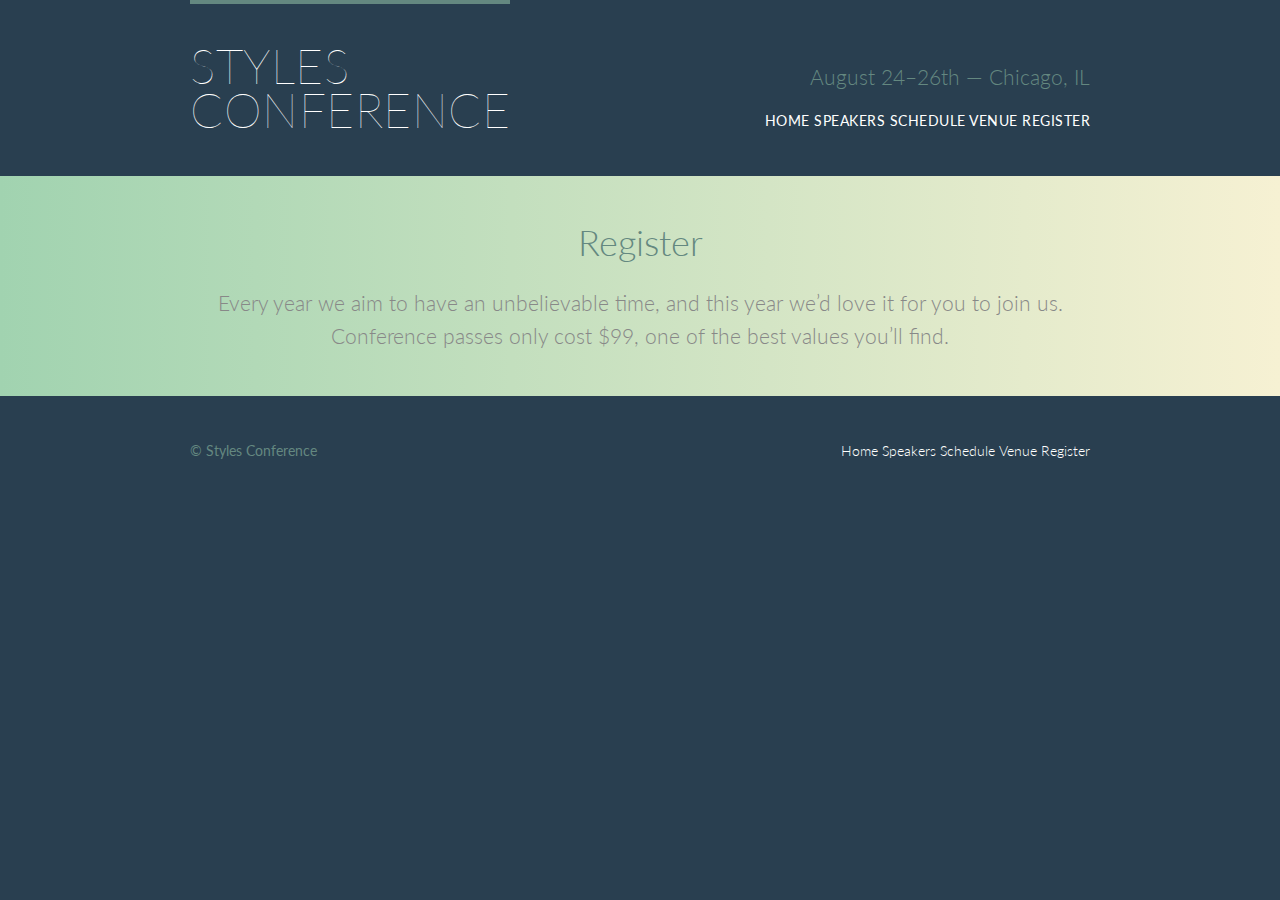
==== Class_02/styles-conference/register.html @ 68f406d4 "1" ====
<!DOCTYPE html>
<html lang="en">

  <head>
    <meta charset="utf-8">
    <title>Register - Styles Conference</title>
    <link rel="stylesheet" href="assets/stylesheets/main.css">
    <link rel="stylesheet" href="http://fonts.googleapis.com/css?family=Lato:100,300,400">
  </head>

  <body>

    <!-- Header -->

    <header class="primary-header container group">

      <h1 class="logo">
        <a href="index.html">Styles <br> Conference</a>
      </h1>

      <h3 class="tagline">August 24&ndash;26th &mdash; Chicago, IL</h3>

      <nav class="nav primary-nav">
        <a href="index.html">Home</a>
        <a href="speakers.html">Speakers</a>
        <a href="schedule.html">Schedule</a>
        <a href="venue.html">Venue</a>
        <a href="register.html">Register</a>
      </nav>

    </header>

    <!-- Lead -->

    <section class="row-alt">
      <div class="lead container">

        <h1>Register</h1>

        <p>Every year we aim to have an unbelievable time, and this year we&#8217;d love it for you to join us. Conference passes only cost $99, one of the best values you&#8217;ll find.</p>

      </div>
    </section>

    <!-- Footer -->

    <footer class="primary-footer container group">

      <small>&copy; Styles Conference</small>

      <nav class="nav">
        <a href="index.html">Home</a>
        <a href="speakers.html">Speakers</a>
        <a href="schedule.html">Schedule</a>
        <a href="venue.html">Venue</a>
        <a href="register.html">Register</a>
      </nav>

    </footer>

  </body>
</html>
---- Class_02/styles-conference/assets/stylesheets/main.css ----
/* http://meyerweb.com/eric/tools/css/reset/
   v2.0 | 20110126
   License: none (public domain)
*/

html, body, div, span, applet, object, iframe,
h1, h2, h3, h4, h5, h6, p, blockquote, pre,
a, abbr, acronym, address, big, cite, code,
del, dfn, em, img, ins, kbd, q, s, samp,
small, strike, strong, sub, sup, tt, var,
b, u, i, center,
dl, dt, dd, ol, ul, li,
fieldset, form, label, legend,
table, caption, tbody, tfoot, thead, tr, th, td,
article, aside, canvas, details, embed,
figure, figcaption, footer, header, hgroup,
menu, nav, output, ruby, section, summary,
time, mark, audio, video {
  margin: 0;
  padding: 0;
  border: 0;
  font-size: 100%;
  font: inherit;
  vertical-align: baseline;
}
/* HTML5 display-role reset for older browsers */
article, aside, details, figcaption, figure,
footer, header, hgroup, menu, nav, section {
  display: block;
}
body {
  line-height: 1;
}
ol, ul {
  list-style: none;
}
blockquote, q {
  quotes: none;
}
blockquote:before, blockquote:after,
q:before, q:after {
  content: '';
  content: none;
}
table {
  border-collapse: collapse;
  border-spacing: 0;
}

/*
  ========================================
  Custom styles
  ========================================
*/

body {
  background: #293f50;
  color: #888;
  font: 300 16px/22px "Lato", "Open Sans", "Helvetica Neue", Helvetica, Arial, sans-serif;
}

/*
  ========================================
  Grid
  ========================================
*/

*,
*:before,
*:after {
  -webkit-box-sizing: border-box;
     -moz-box-sizing: border-box;
          box-sizing: border-box;
}
.container,
.grid {
  margin: 0 auto;
  width: 960px;
}
.container {
  padding-left: 30px;
  padding-right: 30px;
}
.grid,
.col-1-3,
.col-2-3 {
  padding-left: 15px;
  padding-right: 15px;
}
.col-1-3,
.col-2-3  {
  display: inline-block;
  vertical-align: top;
}
.col-1-3 {
  width: 33.33%;
}
.col-2-3 {
  width: 66.66%;
}

/*
  ========================================
  Clearfix
  ========================================
*/

.group:before,
.group:after {
  content: "";
  display: table;
}
.group:after {
  clear: both;
}
.group {
  clear: both;
  *zoom: 1;
}

/*
  ========================================
  Rows
  ========================================
*/

.row,
.row-alt {
  min-width: 960px;
}
.row {
  background: #fff;
  padding: 66px 0 44px 0;
}
.row-alt {
  background: #cbe2c1;
  background: -webkit-linear-gradient(to right, #a1d3b0, #f6f1d3);
  background:    -moz-linear-gradient(to right, #a1d3b0, #f6f1d3);
  background:         linear-gradient(to right, #a1d3b0, #f6f1d3);
  padding: 44px 0 22px 0;
}

/*
  ========================================
  Typography
  ========================================
*/

h1, h2, h3, h4 {
  color: #648880;
}
h1, h3, h4, h5, p {
  margin-bottom: 22px;
}
h1 {
  font-size: 36px;
  line-height: 44px;
}
h2 {
  font-size: 24px;
  line-height: 44px;
}
h3 {
  font-size: 21px;
}
h4 {
  font-size: 18px;
}
h5 {
  color: #a9b2b9;
  font-size: 14px;
  font-weight: 400;
  text-transform: uppercase;
}
strong {
  font-weight: 400;
}
cite,
em {
  font-style: italic;
}

/*
  ========================================
  Leads
  ========================================
*/

.lead {
  text-align: center;
}
.lead p {
  font-size: 21px;
  line-height: 33px;
}

/*
  ========================================
  Links
  ========================================
*/

a {
  color: #648880;
  text-decoration: none;
}
a:hover {
  color: #a9b2b9;
}
p a {
  border-bottom: 1px solid #dfe2e5;
}
.primary-header a,
.primary-footer a {
  color: #fff;
}
.primary-header a:hover,
.primary-footer a:hover {
  color: #648880;
}

/*
  ========================================
  Buttons
  ========================================
*/

.btn {
  border-radius: 5px;
  color: #fff;
  cursor: pointer;
  display: inline-block;
  font-weight: 400;
  letter-spacing: .5px;
  margin: 0;
  text-transform: uppercase;
}
.btn-alt {
  border: 1px solid #fff;
  padding: 10px 30px;
}
.btn-alt:hover {
  background: #fff;
  color: #648880;
}

/*
  ========================================
  Primary header
  ========================================
*/

.logo {
  border-top: 4px solid #648880;
  float: left;
  font-size: 48px;
  font-weight: 100;
  letter-spacing: .5px;
  line-height: 44px;
  padding: 40px 0 22px 0;
  text-transform: uppercase;
}
.tagline {
  margin: 66px 0 22px 0;
  text-align: right;
}
.primary-nav {
  font-size: 14px;
  font-weight: 400;
  letter-spacing: .5px;
  text-transform: uppercase;
}

/*
  ========================================
  Primary footer
  ========================================
*/

.primary-footer {
  color: #648880;
  font-size: 14px;
  padding-bottom: 44px;
  padding-top: 44px;
}
.primary-footer small {
  float: left;
  font-weight: 400;
}

/*
  ========================================
  Navigation
  ========================================
*/

.nav {
  text-align: right;
}

/*
  ========================================
  Home
  ========================================
*/

.hero {
  color: #fff;
  line-height: 44px;
  padding: 22px 80px 66px 80px;
  text-align: center;
}
.hero h2 {
  font-size: 36px;
}
.hero p {
  font-size: 24px;
  font-weight: 100;
}
.teaser a:hover h3 {
  color: #a9b2b9;
}
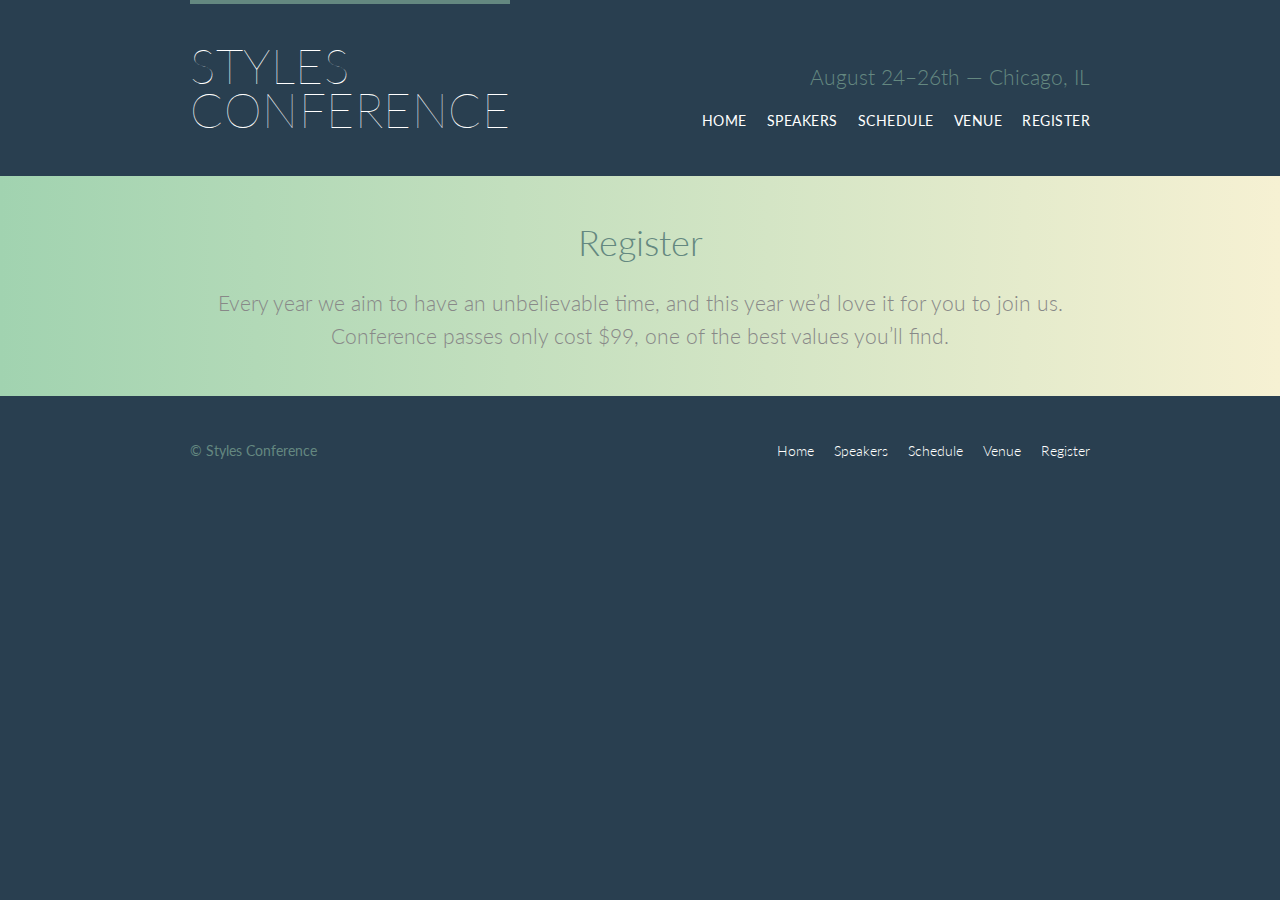
==== commit c5aba420: "1" ====
--- a/Class_02/styles-conference/register.html
+++ b/Class_02/styles-conference/register.html
@@ -21,11 +21,13 @@
       <h3 class="tagline">August 24&ndash;26th &mdash; Chicago, IL</h3>
 
       <nav class="nav primary-nav">
-        <a href="index.html">Home</a>
-        <a href="speakers.html">Speakers</a>
-        <a href="schedule.html">Schedule</a>
-        <a href="venue.html">Venue</a>
-        <a href="register.html">Register</a>
+        <ul>
+          <li><a href="index.html">Home</a></li><!--
+          --><li><a href="speakers.html">Speakers</a></li><!--
+          --><li><a href="schedule.html">Schedule</a></li><!--
+          --><li><a href="venue.html">Venue</a></li><!--
+          --><li><a href="register.html">Register</a></li>
+        </ul>
       </nav>
 
     </header>
@@ -49,11 +51,13 @@
       <small>&copy; Styles Conference</small>
 
       <nav class="nav">
-        <a href="index.html">Home</a>
-        <a href="speakers.html">Speakers</a>
-        <a href="schedule.html">Schedule</a>
-        <a href="venue.html">Venue</a>
-        <a href="register.html">Register</a>
+        <ul>
+          <li><a href="index.html">Home</a></li><!--
+          --><li><a href="speakers.html">Speakers</a></li><!--
+          --><li><a href="schedule.html">Schedule</a></li><!--
+          --><li><a href="venue.html">Venue</a></li><!--
+          --><li><a href="register.html">Register</a></li>
+        </ul>
       </nav>
 
     </footer>
--- a/Class_02/styles-conference/assets/stylesheets/main.css
+++ b/Class_02/styles-conference/assets/stylesheets/main.css
@@ -298,6 +298,15 @@
   text-align: right;
 }
 
+.nav li {
+	display: inline-block;
+	margin: 0 10px;
+	vertical-align: top;
+  }
+  .nav li:last-child {
+	margin-right: 0;
+  }
+
 /*
   ========================================
   Home
@@ -320,3 +329,17 @@
 .teaser a:hover h3 {
   color: #a9b2b9;
 }
+
+/*
+  ========================================
+  Speakers
+  ========================================
+*/
+  
+.speaker-info {
+	border: 1px solid #dfe2e5;
+	border-radius: 5px;
+	margin-top: 88px;
+	padding: 22px 0;
+	text-align: center;
+  }